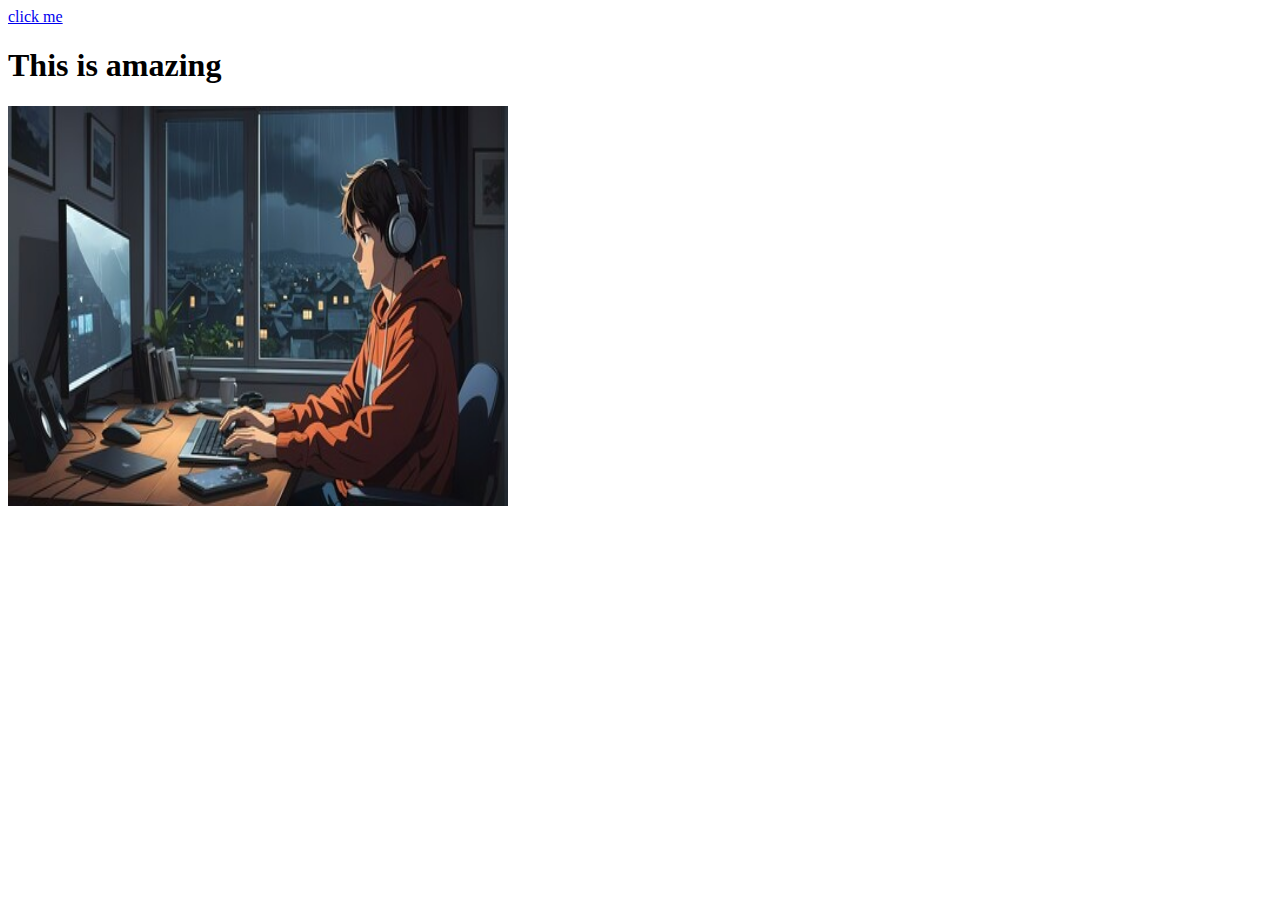
==== index.html @ 5c67eef0 "Your commit message here" ====
<!DOCTYPE html>
<html lang="en">
<head>
    <meta charset="UTF-8">
    <meta name="viewport" content="width=device-width, initial-scale=1.0">
    <title>Document</title>
</head>
<body>
    <a href="https://www.google.com/"
     target="_blank" title="Goes to google">
        click me 
    </a>
<h1>This is amazing </h1>
    <img src="images/demo.jpg" height="400" width="500" alt="This is the piture of jhon">

</body>
</html>
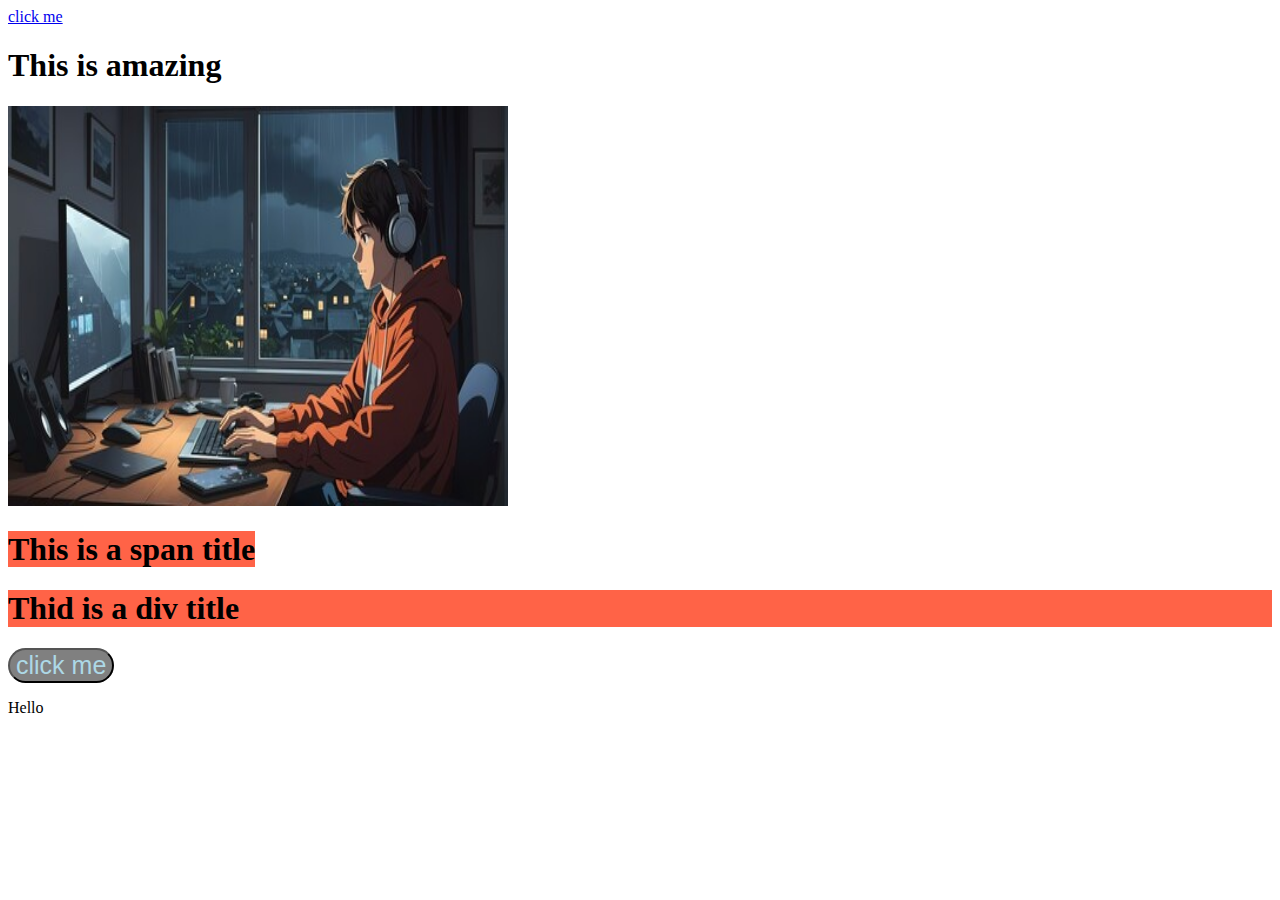
==== commit 4fd3f999: "Third day" ====
--- a/index.html
+++ b/index.html
@@ -13,5 +13,20 @@
 <h1>This is amazing </h1>
     <img src="images/demo.jpg" height="400" width="500" alt="This is the piture of jhon">
 
+    <h1><span style="background-color: tomato;">This is a span title</span> </h1>
+     <h1><div style="background-color: tomato;">Thid is a div title</div></h1>
+      
+     <button onclick="doSomthing()"   style="font-size: 25px; background-color: grey;  color:lightblue; border-radius: 25px;">click me</button>
+    
+<p id="greeting">Hello</p>
+
+    <script>
+        function doSomthing(){
+            document.getElementById("greeting").innerHTML="Goodbye";
+        }
+     
+
+
+    </script>
 </body>
 </html>